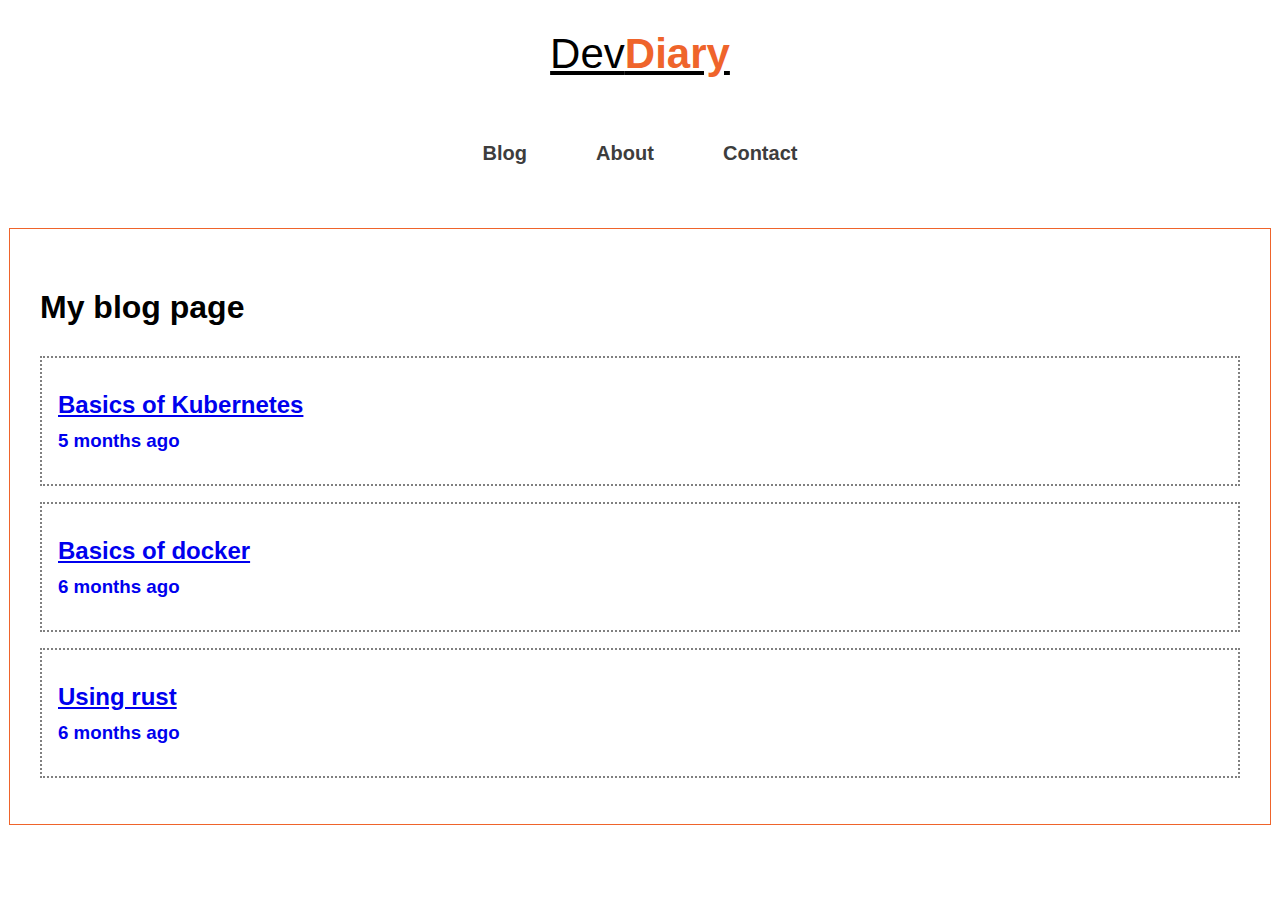
==== index.html @ ca975aec "Updates" ====
<!DOCTYPE html><html><head><meta charSet="utf-8"/><meta http-equiv="x-ua-compatible" content="ie=edge"/><meta name="viewport" content="width=device-width, initial-scale=1, shrink-to-fit=no"/><style data-href="/diary/styles.89f4ba2b558b995497da.css" id="gatsby-global-css">.tl-edges{max-width:100%;overflow-x:hidden}.tl-wrapper{width:100%;float:left;position:relative}.tl-wrapper+.tl-wrapper{margin-left:-100%;margin-right:0}.error-container{padding:100px;background-color:#ef642b}.header-error{font-size:30px;text-decoration:underline;margin-bottom:30px;transition:all 0}.header-link{font-size:20px}body,html{margin:0;padding:0;overflow-x:hidden}.about-container{margin-top:44px;line-height:10px}.about-paragraph{padding-bottom:50px}.cv-page-link{font-size:20px;color:#ef642b;list-style-type:none;padding:10px;border:1px solid;background:#000}#ResumeContainer{margin:auto;width:65%}#ResumeContainer,.PDFDocument{display:flex;flex-direction:column;align-items:center}.PDFPage{box-shadow:0 0 8px rgba(0,0,0,.5)}.PDFPageOne{margin-bottom:25px}.PDFPage>canvas{max-width:100%;height:auto!important}.annotationLayer section{position:absolute}.annotationLayer .buttonWidgetAnnotation.pushButton>a,.annotationLayer .linkAnnotation>a{position:absolute;font-size:1em;top:0;left:0;width:100%;height:100%}.annotationLayer .buttonWidgetAnnotation.pushButton>a:hover,.annotationLayer .linkAnnotation>a:hover{opacity:.2;background:#ff0;box-shadow:0 2px 10px #ff0}.annotationLayer .textAnnotation img{position:absolute;cursor:pointer}.annotationLayer .buttonWidgetAnnotation.checkBox input,.annotationLayer .buttonWidgetAnnotation.radioButton input,.annotationLayer .choiceWidgetAnnotation select,.annotationLayer .textWidgetAnnotation input,.annotationLayer .textWidgetAnnotation textarea{background-color:rgba(0,54,255,.13);border:1px solid transparent;box-sizing:border-box;font-size:9px;height:100%;margin:0;padding:0 3px;vertical-align:top;width:100%}.annotationLayer .choiceWidgetAnnotation select option{padding:0}.annotationLayer .buttonWidgetAnnotation.radioButton input{border-radius:50%}.annotationLayer .textWidgetAnnotation textarea{font:message-box;font-size:9px;resize:none}.annotationLayer .buttonWidgetAnnotation.checkBox input[disabled],.annotationLayer .buttonWidgetAnnotation.radioButton input[disabled],.annotationLayer .choiceWidgetAnnotation select[disabled],.annotationLayer .textWidgetAnnotation input[disabled],.annotationLayer .textWidgetAnnotation textarea[disabled]{background:none;border:1px solid transparent;cursor:not-allowed}.annotationLayer .buttonWidgetAnnotation.checkBox input:hover,.annotationLayer .buttonWidgetAnnotation.radioButton input:hover,.annotationLayer .choiceWidgetAnnotation select:hover,.annotationLayer .textWidgetAnnotation input:hover,.annotationLayer .textWidgetAnnotation textarea:hover{border:1px solid #000}.annotationLayer .choiceWidgetAnnotation select:focus,.annotationLayer .textWidgetAnnotation input:focus,.annotationLayer .textWidgetAnnotation textarea:focus{background:none;border:1px solid transparent}.annotationLayer .buttonWidgetAnnotation.checkBox input:checked:after,.annotationLayer .buttonWidgetAnnotation.checkBox input:checked:before,.annotationLayer .buttonWidgetAnnotation.radioButton input:checked:before{background-color:#000;content:"";display:block;position:absolute}.annotationLayer .buttonWidgetAnnotation.checkBox input:checked:after,.annotationLayer .buttonWidgetAnnotation.checkBox input:checked:before{height:80%;left:45%;width:1px}.annotationLayer .buttonWidgetAnnotation.checkBox input:checked:before{transform:rotate(45deg)}.annotationLayer .buttonWidgetAnnotation.checkBox input:checked:after{transform:rotate(-45deg)}.annotationLayer .buttonWidgetAnnotation.radioButton input:checked:before{border-radius:50%;height:50%;left:30%;top:20%;width:50%}.annotationLayer .textWidgetAnnotation input.comb{font-family:monospace;padding-left:2px;padding-right:0}.annotationLayer .textWidgetAnnotation input.comb:focus{width:115%}.annotationLayer .buttonWidgetAnnotation.checkBox input,.annotationLayer .buttonWidgetAnnotation.radioButton input{-webkit-appearance:none;appearance:none;padding:0}.annotationLayer .popupWrapper{position:absolute;width:20em}.annotationLayer .popup{position:absolute;z-index:200;max-width:20em;background-color:#ff9;box-shadow:0 2px 5px #888;border-radius:2px;padding:6px;margin-left:5px;cursor:pointer;font:message-box;font-size:9px;word-wrap:break-word}.annotationLayer .popup>*{font-size:9px}.annotationLayer .popup h1{display:inline-block}.annotationLayer .popup span{display:inline-block;margin-left:5px}.annotationLayer .popup p{border-top:1px solid #333;margin-top:2px;padding-top:2px}.annotationLayer .caretAnnotation,.annotationLayer .circleAnnotation svg ellipse,.annotationLayer .fileAttachmentAnnotation,.annotationLayer .freeTextAnnotation,.annotationLayer .highlightAnnotation,.annotationLayer .inkAnnotation svg polyline,.annotationLayer .lineAnnotation svg line,.annotationLayer .polygonAnnotation svg polygon,.annotationLayer .polylineAnnotation svg polyline,.annotationLayer .squareAnnotation svg rect,.annotationLayer .squigglyAnnotation,.annotationLayer .stampAnnotation,.annotationLayer .strikeoutAnnotation,.annotationLayer .underlineAnnotation{cursor:pointer}.posts{list-style-type:none;margin:0}.test-test{color:#adff2f}h1{margin-top:30px;margin-bottom:30px}.post{border:2px dotted grey}.post,.post-link{margin:1rem 0;text-decoration:none}.post-link{display:block;padding:1rem}.blog-template-container{margin-right:30px;margin-left:30px;padding:30px}.blog-template-date,.blog-template-header{letter-spacing:.5rem;color:#ef642b;font-weight:700;text-align:left}.template-blog-image{max-width:100%;max-height:300px;height:100%;margin-left:auto;margin-right:auto}ul{padding:30px;line-height:30px}p{font-size:18px;line-height:29px}b{color:#ef642b}.blog-container-images{margin-top:30px;margin-bottom:30px}@media screen and (max-width:600px){.blog-template-container{margin:0;padding:0}.blog-template-header{padding:10px}.blog-container-images{width:280px;height:250px;margin-top:30px;margin-bottom:30px}}*{padding:0;margin:0;font-family:-apple-system,BlinkMacSystemFont,Segoe UI,Roboto,Oxygen,Ubuntu,Cantarell,Open Sans,Helvetica Neue,sans-serif}h2{text-decoration:underline;padding-bottom:10px;line-height:30px}.navbar-conteiner{height:90px;justify-content:space-between;flex-direction:column;height:auto;text-align:center}.navbar-conteiner,.navbar-logo{display:flex;align-items:center}.navbar-logo{padding:30px;font-size:42px;text-decoration:underline}.ul-container{display:flex;font-size:20px;justify-content:space-around;width:30%;align-items:center;font-weight:700}.navbar-link{text-decoration:none;color:#3d3d3d;list-style-type:none}.navbar-text,li:hover{color:#ef642b}.li-contact{font-size:25px}.text-bold-orange{font-weight:700;color:#ef642b}.app-container{max-width:1200px;margin:0 auto}.layout-container{margin-top:30px;padding:30px;background-color:#fff;border:.4px solid #ef642b}.darkmode-container{padding-top:30px;padding-left:30px;position:fixed}@media screen and (max-width:600px){.ul-container{width:80%}.layout-container{margin-left:15px;margin-right:15px}.darkmode-container{padding:0;top:0;z-index:11}}</style><meta name="generator" content="Gatsby 3.1.0"/><link rel="icon" href="/diary/favicon-32x32.png?v=9578343d63982135147ba424dc2e9f4e" type="image/png"/><link rel="manifest" href="/diary/manifest.webmanifest" crossorigin="anonymous"/><meta name="theme-color" content="#a2466c"/><link rel="apple-touch-icon" sizes="48x48" href="/diary/icons/icon-48x48.png?v=9578343d63982135147ba424dc2e9f4e"/><link rel="apple-touch-icon" sizes="72x72" href="/diary/icons/icon-72x72.png?v=9578343d63982135147ba424dc2e9f4e"/><link rel="apple-touch-icon" sizes="96x96" href="/diary/icons/icon-96x96.png?v=9578343d63982135147ba424dc2e9f4e"/><link rel="apple-touch-icon" sizes="144x144" href="/diary/icons/icon-144x144.png?v=9578343d63982135147ba424dc2e9f4e"/><link rel="apple-touch-icon" sizes="192x192" href="/diary/icons/icon-192x192.png?v=9578343d63982135147ba424dc2e9f4e"/><link rel="apple-touch-icon" sizes="256x256" href="/diary/icons/icon-256x256.png?v=9578343d63982135147ba424dc2e9f4e"/><link rel="apple-touch-icon" sizes="384x384" href="/diary/icons/icon-384x384.png?v=9578343d63982135147ba424dc2e9f4e"/><link rel="apple-touch-icon" sizes="512x512" href="/diary/icons/icon-512x512.png?v=9578343d63982135147ba424dc2e9f4e"/><title data-react-helmet="true">Amar Bugarin BLOG</title><meta data-react-helmet="true" name="icon" href="../../static/favicon.png"/><link rel="preconnect dns-prefetch" href="https://www.google-analytics.com"/><script async="" src="https://www.googletagmanager.com/gtag/js?id=G-GWYGSF2W30"></script><script>
      
      
      if(true) {
        window.dataLayer = window.dataLayer || [];
        function gtag(){window.dataLayer && window.dataLayer.push(arguments);}
        gtag('js', new Date());

        gtag('config', 'G-GWYGSF2W30', {"send_page_view":false});
      }
      </script><link as="script" rel="preload" href="/diary/webpack-runtime-789c7224e326d2498bba.js"/><link as="script" rel="preload" href="/diary/framework-b28559e184dd064e312c.js"/><link as="script" rel="preload" href="/diary/app-ff57dd20c8d4dd71aeb3.js"/><link as="script" rel="preload" href="/diary/ea88be26-097011b0799a5660b5a3.js"/><link as="script" rel="preload" href="/diary/commons-bccb3389b5974b57600e.js"/><link as="script" rel="preload" href="/diary/component---src-pages-index-js-2e0df5d5a1eaf11d8348.js"/><link as="fetch" rel="preload" href="/diary/page-data/index/page-data.json" crossorigin="anonymous"/><link as="fetch" rel="preload" href="/diary/page-data/sq/d/3853652184.json" crossorigin="anonymous"/><link as="fetch" rel="preload" href="/diary/page-data/app-data.json" crossorigin="anonymous"/></head><body><div id="___gatsby"><div style="outline:none" tabindex="-1" id="gatsby-focus-wrapper"><div class="tl-edges"><div class="tl-wrapper tl-wrapper--mount tl-wrapper-status--entered" style="z-index:1;opacity:1"><div><nav class="navbar-conteiner"><div class="navbar-logo">Dev <span class="text-bold-orange"> Diary</span></div><ul class="ul-container"><a aria-current="page" class="navbar-link active" hex="#ef642b" href="/diary/"><li>Blog</li></a><a class="navbar-link" hex="#ef642b" href="/diary/about"><li>About</li></a><a class="navbar-link" hex="#ef642b" href="/diary/contact"><li>Contact</li></a></ul></nav><div class="darkmode-container"><button style="cursor:pointer;overflow:hidden;width:80px;height:37.599999999999994px;appearance:none;-moz-appearance:none;-webkit-appearance:none;border:none;background-color:transparent;padding:0" aria-hidden="true" class="darkmode-container"><div style="display:flex;align-items:center;justify-content:center;margin-top:-46px;margin-left:-25.6px;width:132px;height:132px"><div></div></div></button></div><div class="layout-container app-container"><h1>My blog page </h1><ol class="posts"><li class="post"><a class="post-link" href="/diary/blog/basicKube"><h2>Basics of Kubernetes</h2><h3>5 months ago</h3></a></li><li class="post"><a class="post-link" href="/diary/blog/docker-beginner"><h2>Basics of docker</h2><h3>6 months ago</h3></a></li><li class="post"><a class="post-link" href="/diary/blog/rust-tutorial"><h2>Using rust  </h2><h3>6 months ago</h3></a></li></ol></div><div></div></div></div></div></div><div id="gatsby-announcer" style="position:absolute;top:0;width:1px;height:1px;padding:0;overflow:hidden;clip:rect(0, 0, 0, 0);white-space:nowrap;border:0" aria-live="assertive" aria-atomic="true"></div></div><script id="gatsby-script-loader">/*<![CDATA[*/window.pagePath="/";/*]]>*/</script><script id="gatsby-chunk-mapping">/*<![CDATA[*/window.___chunkMapping={"polyfill":["/polyfill-2b02905c65c9c1b5c6c2.js"],"app":["/app-ff57dd20c8d4dd71aeb3.js"],"component---src-pages-404-js":["/component---src-pages-404-js-df9bb4f2d2b1f3654362.js"],"component---src-pages-about-js":["/component---src-pages-about-js-a0eeb12bdaad2ee8cc85.js"],"component---src-pages-contact-js":["/component---src-pages-contact-js-57799ecbbcc163b4b59b.js"],"component---src-pages-cv-js":["/component---src-pages-cv-js-023c1988ada972e2278a.js"],"component---src-pages-index-js":["/component---src-pages-index-js-2e0df5d5a1eaf11d8348.js"],"component---src-templates-blog-js":["/component---src-templates-blog-js-f73c4bed62483dba6ba0.js"]};/*]]>*/</script><script src="/diary/polyfill-2b02905c65c9c1b5c6c2.js" nomodule=""></script><script src="/diary/component---src-pages-index-js-2e0df5d5a1eaf11d8348.js" async=""></script><script src="/diary/commons-bccb3389b5974b57600e.js" async=""></script><script src="/diary/ea88be26-097011b0799a5660b5a3.js" async=""></script><script src="/diary/app-ff57dd20c8d4dd71aeb3.js" async=""></script><script src="/diary/framework-b28559e184dd064e312c.js" async=""></script><script src="/diary/webpack-runtime-789c7224e326d2498bba.js" async=""></script></body></html>
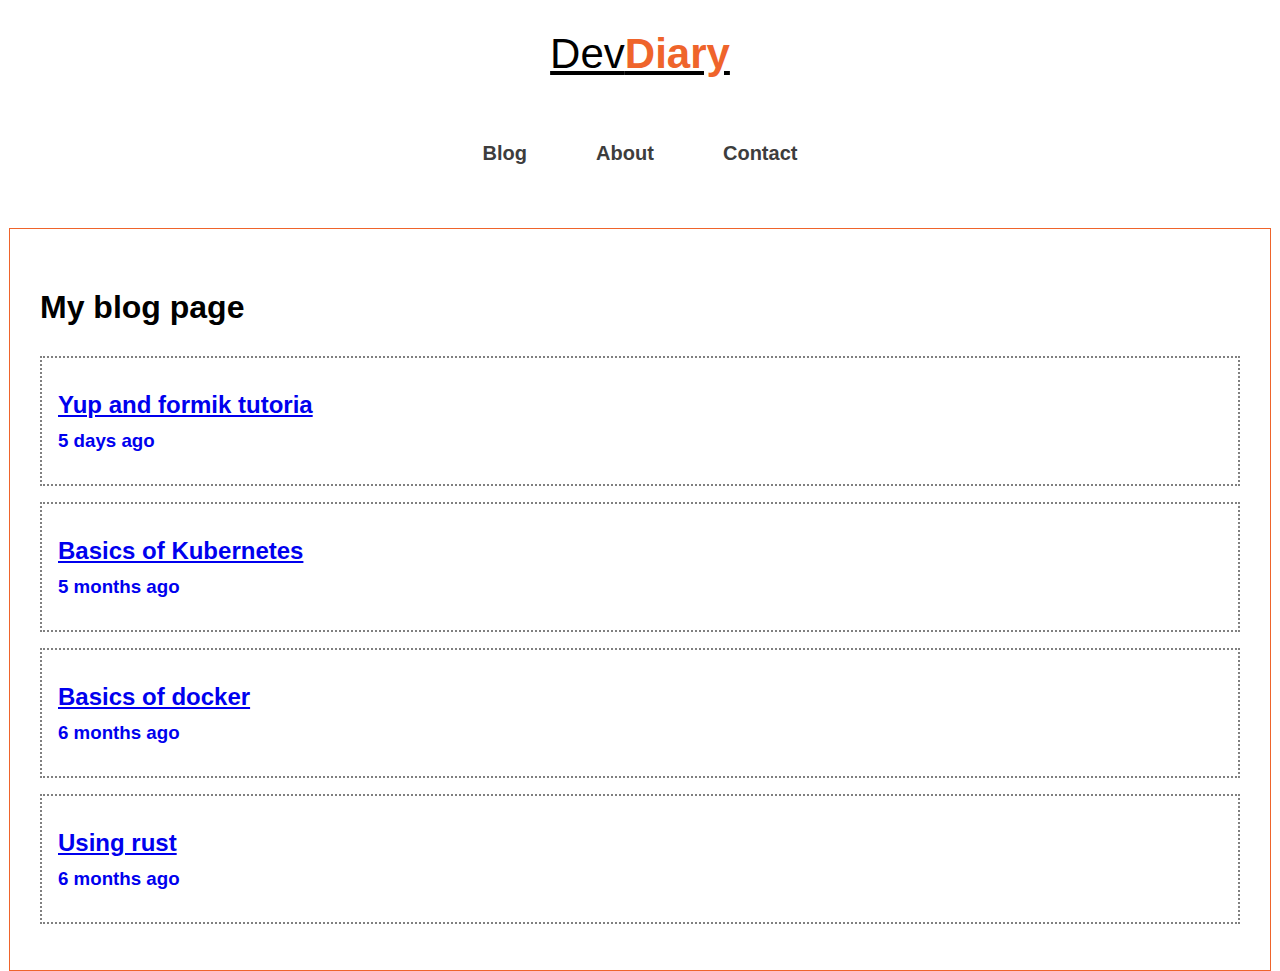
==== commit 2d5d3752: "Updates" ====
--- a/index.html
+++ b/index.html
@@ -1,4 +1,4 @@
-<!DOCTYPE html><html><head><meta charSet="utf-8"/><meta http-equiv="x-ua-compatible" content="ie=edge"/><meta name="viewport" content="width=device-width, initial-scale=1, shrink-to-fit=no"/><style data-href="/diary/styles.89f4ba2b558b995497da.css" id="gatsby-global-css">.tl-edges{max-width:100%;overflow-x:hidden}.tl-wrapper{width:100%;float:left;position:relative}.tl-wrapper+.tl-wrapper{margin-left:-100%;margin-right:0}.error-container{padding:100px;background-color:#ef642b}.header-error{font-size:30px;text-decoration:underline;margin-bottom:30px;transition:all 0}.header-link{font-size:20px}body,html{margin:0;padding:0;overflow-x:hidden}.about-container{margin-top:44px;line-height:10px}.about-paragraph{padding-bottom:50px}.cv-page-link{font-size:20px;color:#ef642b;list-style-type:none;padding:10px;border:1px solid;background:#000}#ResumeContainer{margin:auto;width:65%}#ResumeContainer,.PDFDocument{display:flex;flex-direction:column;align-items:center}.PDFPage{box-shadow:0 0 8px rgba(0,0,0,.5)}.PDFPageOne{margin-bottom:25px}.PDFPage>canvas{max-width:100%;height:auto!important}.annotationLayer section{position:absolute}.annotationLayer .buttonWidgetAnnotation.pushButton>a,.annotationLayer .linkAnnotation>a{position:absolute;font-size:1em;top:0;left:0;width:100%;height:100%}.annotationLayer .buttonWidgetAnnotation.pushButton>a:hover,.annotationLayer .linkAnnotation>a:hover{opacity:.2;background:#ff0;box-shadow:0 2px 10px #ff0}.annotationLayer .textAnnotation img{position:absolute;cursor:pointer}.annotationLayer .buttonWidgetAnnotation.checkBox input,.annotationLayer .buttonWidgetAnnotation.radioButton input,.annotationLayer .choiceWidgetAnnotation select,.annotationLayer .textWidgetAnnotation input,.annotationLayer .textWidgetAnnotation textarea{background-color:rgba(0,54,255,.13);border:1px solid transparent;box-sizing:border-box;font-size:9px;height:100%;margin:0;padding:0 3px;vertical-align:top;width:100%}.annotationLayer .choiceWidgetAnnotation select option{padding:0}.annotationLayer .buttonWidgetAnnotation.radioButton input{border-radius:50%}.annotationLayer .textWidgetAnnotation textarea{font:message-box;font-size:9px;resize:none}.annotationLayer .buttonWidgetAnnotation.checkBox input[disabled],.annotationLayer .buttonWidgetAnnotation.radioButton input[disabled],.annotationLayer .choiceWidgetAnnotation select[disabled],.annotationLayer .textWidgetAnnotation input[disabled],.annotationLayer .textWidgetAnnotation textarea[disabled]{background:none;border:1px solid transparent;cursor:not-allowed}.annotationLayer .buttonWidgetAnnotation.checkBox input:hover,.annotationLayer .buttonWidgetAnnotation.radioButton input:hover,.annotationLayer .choiceWidgetAnnotation select:hover,.annotationLayer .textWidgetAnnotation input:hover,.annotationLayer .textWidgetAnnotation textarea:hover{border:1px solid #000}.annotationLayer .choiceWidgetAnnotation select:focus,.annotationLayer .textWidgetAnnotation input:focus,.annotationLayer .textWidgetAnnotation textarea:focus{background:none;border:1px solid transparent}.annotationLayer .buttonWidgetAnnotation.checkBox input:checked:after,.annotationLayer .buttonWidgetAnnotation.checkBox input:checked:before,.annotationLayer .buttonWidgetAnnotation.radioButton input:checked:before{background-color:#000;content:"";display:block;position:absolute}.annotationLayer .buttonWidgetAnnotation.checkBox input:checked:after,.annotationLayer .buttonWidgetAnnotation.checkBox input:checked:before{height:80%;left:45%;width:1px}.annotationLayer .buttonWidgetAnnotation.checkBox input:checked:before{transform:rotate(45deg)}.annotationLayer .buttonWidgetAnnotation.checkBox input:checked:after{transform:rotate(-45deg)}.annotationLayer .buttonWidgetAnnotation.radioButton input:checked:before{border-radius:50%;height:50%;left:30%;top:20%;width:50%}.annotationLayer .textWidgetAnnotation input.comb{font-family:monospace;padding-left:2px;padding-right:0}.annotationLayer .textWidgetAnnotation input.comb:focus{width:115%}.annotationLayer .buttonWidgetAnnotation.checkBox input,.annotationLayer .buttonWidgetAnnotation.radioButton input{-webkit-appearance:none;appearance:none;padding:0}.annotationLayer .popupWrapper{position:absolute;width:20em}.annotationLayer .popup{position:absolute;z-index:200;max-width:20em;background-color:#ff9;box-shadow:0 2px 5px #888;border-radius:2px;padding:6px;margin-left:5px;cursor:pointer;font:message-box;font-size:9px;word-wrap:break-word}.annotationLayer .popup>*{font-size:9px}.annotationLayer .popup h1{display:inline-block}.annotationLayer .popup span{display:inline-block;margin-left:5px}.annotationLayer .popup p{border-top:1px solid #333;margin-top:2px;padding-top:2px}.annotationLayer .caretAnnotation,.annotationLayer .circleAnnotation svg ellipse,.annotationLayer .fileAttachmentAnnotation,.annotationLayer .freeTextAnnotation,.annotationLayer .highlightAnnotation,.annotationLayer .inkAnnotation svg polyline,.annotationLayer .lineAnnotation svg line,.annotationLayer .polygonAnnotation svg polygon,.annotationLayer .polylineAnnotation svg polyline,.annotationLayer .squareAnnotation svg rect,.annotationLayer .squigglyAnnotation,.annotationLayer .stampAnnotation,.annotationLayer .strikeoutAnnotation,.annotationLayer .underlineAnnotation{cursor:pointer}.posts{list-style-type:none;margin:0}.test-test{color:#adff2f}h1{margin-top:30px;margin-bottom:30px}.post{border:2px dotted grey}.post,.post-link{margin:1rem 0;text-decoration:none}.post-link{display:block;padding:1rem}.blog-template-container{margin-right:30px;margin-left:30px;padding:30px}.blog-template-date,.blog-template-header{letter-spacing:.5rem;color:#ef642b;font-weight:700;text-align:left}.template-blog-image{max-width:100%;max-height:300px;height:100%;margin-left:auto;margin-right:auto}ul{padding:30px;line-height:30px}p{font-size:18px;line-height:29px}b{color:#ef642b}.blog-container-images{margin-top:30px;margin-bottom:30px}@media screen and (max-width:600px){.blog-template-container{margin:0;padding:0}.blog-template-header{padding:10px}.blog-container-images{width:280px;height:250px;margin-top:30px;margin-bottom:30px}}*{padding:0;margin:0;font-family:-apple-system,BlinkMacSystemFont,Segoe UI,Roboto,Oxygen,Ubuntu,Cantarell,Open Sans,Helvetica Neue,sans-serif}h2{text-decoration:underline;padding-bottom:10px;line-height:30px}.navbar-conteiner{height:90px;justify-content:space-between;flex-direction:column;height:auto;text-align:center}.navbar-conteiner,.navbar-logo{display:flex;align-items:center}.navbar-logo{padding:30px;font-size:42px;text-decoration:underline}.ul-container{display:flex;font-size:20px;justify-content:space-around;width:30%;align-items:center;font-weight:700}.navbar-link{text-decoration:none;color:#3d3d3d;list-style-type:none}.navbar-text,li:hover{color:#ef642b}.li-contact{font-size:25px}.text-bold-orange{font-weight:700;color:#ef642b}.app-container{max-width:1200px;margin:0 auto}.layout-container{margin-top:30px;padding:30px;background-color:#fff;border:.4px solid #ef642b}.darkmode-container{padding-top:30px;padding-left:30px;position:fixed}@media screen and (max-width:600px){.ul-container{width:80%}.layout-container{margin-left:15px;margin-right:15px}.darkmode-container{padding:0;top:0;z-index:11}}</style><meta name="generator" content="Gatsby 3.1.0"/><link rel="icon" href="/diary/favicon-32x32.png?v=9578343d63982135147ba424dc2e9f4e" type="image/png"/><link rel="manifest" href="/diary/manifest.webmanifest" crossorigin="anonymous"/><meta name="theme-color" content="#a2466c"/><link rel="apple-touch-icon" sizes="48x48" href="/diary/icons/icon-48x48.png?v=9578343d63982135147ba424dc2e9f4e"/><link rel="apple-touch-icon" sizes="72x72" href="/diary/icons/icon-72x72.png?v=9578343d63982135147ba424dc2e9f4e"/><link rel="apple-touch-icon" sizes="96x96" href="/diary/icons/icon-96x96.png?v=9578343d63982135147ba424dc2e9f4e"/><link rel="apple-touch-icon" sizes="144x144" href="/diary/icons/icon-144x144.png?v=9578343d63982135147ba424dc2e9f4e"/><link rel="apple-touch-icon" sizes="192x192" href="/diary/icons/icon-192x192.png?v=9578343d63982135147ba424dc2e9f4e"/><link rel="apple-touch-icon" sizes="256x256" href="/diary/icons/icon-256x256.png?v=9578343d63982135147ba424dc2e9f4e"/><link rel="apple-touch-icon" sizes="384x384" href="/diary/icons/icon-384x384.png?v=9578343d63982135147ba424dc2e9f4e"/><link rel="apple-touch-icon" sizes="512x512" href="/diary/icons/icon-512x512.png?v=9578343d63982135147ba424dc2e9f4e"/><title data-react-helmet="true">Amar Bugarin BLOG</title><meta data-react-helmet="true" name="icon" href="../../static/favicon.png"/><link rel="preconnect dns-prefetch" href="https://www.google-analytics.com"/><script async="" src="https://www.googletagmanager.com/gtag/js?id=G-GWYGSF2W30"></script><script>
+<!DOCTYPE html><html><head><meta charSet="utf-8"/><meta http-equiv="x-ua-compatible" content="ie=edge"/><meta name="viewport" content="width=device-width, initial-scale=1, shrink-to-fit=no"/><style data-href="/diary/styles.7b861f9432f216df5a85.css" id="gatsby-global-css">.tl-edges{max-width:100%;overflow-x:hidden}.tl-wrapper{width:100%;float:left;position:relative}.tl-wrapper+.tl-wrapper{margin-left:-100%;margin-right:0}.error-container{padding:100px;background-color:#ef642b}.header-error{font-size:30px;text-decoration:underline;margin-bottom:30px;transition:all 0}.header-link{font-size:20px}body,html{margin:0;padding:0;overflow-x:hidden}.about-container{margin-top:44px;line-height:10px}.about-paragraph{padding-bottom:50px}.cv-page-link{font-size:20px;color:#ef642b;list-style-type:none;padding:10px;border:1px solid;background:#000}#ResumeContainer{margin:auto;width:65%}#ResumeContainer,.PDFDocument{display:flex;flex-direction:column;align-items:center}.PDFPage{box-shadow:0 0 8px rgba(0,0,0,.5)}.PDFPageOne{margin-bottom:25px}.PDFPage>canvas{max-width:100%;height:auto!important}.annotationLayer section{position:absolute}.annotationLayer .buttonWidgetAnnotation.pushButton>a,.annotationLayer .linkAnnotation>a{position:absolute;font-size:1em;top:0;left:0;width:100%;height:100%}.annotationLayer .buttonWidgetAnnotation.pushButton>a:hover,.annotationLayer .linkAnnotation>a:hover{opacity:.2;background:#ff0;box-shadow:0 2px 10px #ff0}.annotationLayer .textAnnotation img{position:absolute;cursor:pointer}.annotationLayer .buttonWidgetAnnotation.checkBox input,.annotationLayer .buttonWidgetAnnotation.radioButton input,.annotationLayer .choiceWidgetAnnotation select,.annotationLayer .textWidgetAnnotation input,.annotationLayer .textWidgetAnnotation textarea{background-color:rgba(0,54,255,.13);border:1px solid transparent;box-sizing:border-box;font-size:9px;height:100%;margin:0;padding:0 3px;vertical-align:top;width:100%}.annotationLayer .choiceWidgetAnnotation select option{padding:0}.annotationLayer .buttonWidgetAnnotation.radioButton input{border-radius:50%}.annotationLayer .textWidgetAnnotation textarea{font:message-box;font-size:9px;resize:none}.annotationLayer .buttonWidgetAnnotation.checkBox input[disabled],.annotationLayer .buttonWidgetAnnotation.radioButton input[disabled],.annotationLayer .choiceWidgetAnnotation select[disabled],.annotationLayer .textWidgetAnnotation input[disabled],.annotationLayer .textWidgetAnnotation textarea[disabled]{background:none;border:1px solid transparent;cursor:not-allowed}.annotationLayer .buttonWidgetAnnotation.checkBox input:hover,.annotationLayer .buttonWidgetAnnotation.radioButton input:hover,.annotationLayer .choiceWidgetAnnotation select:hover,.annotationLayer .textWidgetAnnotation input:hover,.annotationLayer .textWidgetAnnotation textarea:hover{border:1px solid #000}.annotationLayer .choiceWidgetAnnotation select:focus,.annotationLayer .textWidgetAnnotation input:focus,.annotationLayer .textWidgetAnnotation textarea:focus{background:none;border:1px solid transparent}.annotationLayer .buttonWidgetAnnotation.checkBox input:checked:after,.annotationLayer .buttonWidgetAnnotation.checkBox input:checked:before,.annotationLayer .buttonWidgetAnnotation.radioButton input:checked:before{background-color:#000;content:"";display:block;position:absolute}.annotationLayer .buttonWidgetAnnotation.checkBox input:checked:after,.annotationLayer .buttonWidgetAnnotation.checkBox input:checked:before{height:80%;left:45%;width:1px}.annotationLayer .buttonWidgetAnnotation.checkBox input:checked:before{transform:rotate(45deg)}.annotationLayer .buttonWidgetAnnotation.checkBox input:checked:after{transform:rotate(-45deg)}.annotationLayer .buttonWidgetAnnotation.radioButton input:checked:before{border-radius:50%;height:50%;left:30%;top:20%;width:50%}.annotationLayer .textWidgetAnnotation input.comb{font-family:monospace;padding-left:2px;padding-right:0}.annotationLayer .textWidgetAnnotation input.comb:focus{width:115%}.annotationLayer .buttonWidgetAnnotation.checkBox input,.annotationLayer .buttonWidgetAnnotation.radioButton input{-webkit-appearance:none;appearance:none;padding:0}.annotationLayer .popupWrapper{position:absolute;width:20em}.annotationLayer .popup{position:absolute;z-index:200;max-width:20em;background-color:#ff9;box-shadow:0 2px 5px #888;border-radius:2px;padding:6px;margin-left:5px;cursor:pointer;font:message-box;font-size:9px;word-wrap:break-word}.annotationLayer .popup>*{font-size:9px}.annotationLayer .popup h1{display:inline-block}.annotationLayer .popup span{display:inline-block;margin-left:5px}.annotationLayer .popup p{border-top:1px solid #333;margin-top:2px;padding-top:2px}.annotationLayer .caretAnnotation,.annotationLayer .circleAnnotation svg ellipse,.annotationLayer .fileAttachmentAnnotation,.annotationLayer .freeTextAnnotation,.annotationLayer .highlightAnnotation,.annotationLayer .inkAnnotation svg polyline,.annotationLayer .lineAnnotation svg line,.annotationLayer .polygonAnnotation svg polygon,.annotationLayer .polylineAnnotation svg polyline,.annotationLayer .squareAnnotation svg rect,.annotationLayer .squigglyAnnotation,.annotationLayer .stampAnnotation,.annotationLayer .strikeoutAnnotation,.annotationLayer .underlineAnnotation{cursor:pointer}.posts{list-style-type:none;margin:0}.blog_link{color:#adff2f}h1{margin-top:30px;margin-bottom:30px}.post{border:2px dotted grey}.post,.post-link{margin:1rem 0;text-decoration:none}.post-link{display:block;padding:1rem}.blog-template-container{margin-right:30px;margin-left:30px;padding:30px}.blog-template-date,.blog-template-header{letter-spacing:.5rem;color:#ef642b;font-weight:700;text-align:left}.template-blog-image{max-width:100%;max-height:300px;height:100%;margin-left:auto;margin-right:auto}ul{padding:30px;line-height:30px}p{font-size:18px;line-height:29px}b{color:#ef642b}.blog-container-images{margin-top:30px;margin-bottom:30px;width:100%}@media screen and (max-width:600px){.blog-template-container{margin:0;padding:0}.blog-template-header{padding:10px}.blog-container-images{width:280px;height:250px;margin-top:30px;margin-bottom:30px}}pre{margin:30px}*{padding:0;margin:0;font-family:-apple-system,BlinkMacSystemFont,Segoe UI,Roboto,Oxygen,Ubuntu,Cantarell,Open Sans,Helvetica Neue,sans-serif}h2{text-decoration:underline;padding-bottom:10px;line-height:30px}.navbar-conteiner{height:90px;justify-content:space-between;flex-direction:column;height:auto;text-align:center}.navbar-conteiner,.navbar-logo{display:flex;align-items:center}.navbar-logo{padding:30px;font-size:42px;text-decoration:underline}.ul-container{display:flex;font-size:20px;justify-content:space-around;width:30%;align-items:center;font-weight:700}.navbar-link{text-decoration:none;color:#3d3d3d;list-style-type:none}.navbar-text,li:hover{color:#ef642b}.li-contact{font-size:25px}.text-bold-orange{font-weight:700;color:#ef642b}.app-container{max-width:1200px;margin:0 auto}.layout-container{margin-top:30px;padding:30px;background-color:#fff;border:.4px solid #ef642b}.darkmode-container{padding-top:30px;padding-left:30px;position:fixed}@media screen and (max-width:600px){.ul-container{width:80%}.layout-container{margin-left:15px;margin-right:15px}.darkmode-container{padding:0;top:0;z-index:11}}</style><meta name="generator" content="Gatsby 3.1.0"/><link rel="icon" href="/diary/favicon-32x32.png?v=9578343d63982135147ba424dc2e9f4e" type="image/png"/><link rel="manifest" href="/diary/manifest.webmanifest" crossorigin="anonymous"/><meta name="theme-color" content="#a2466c"/><link rel="apple-touch-icon" sizes="48x48" href="/diary/icons/icon-48x48.png?v=9578343d63982135147ba424dc2e9f4e"/><link rel="apple-touch-icon" sizes="72x72" href="/diary/icons/icon-72x72.png?v=9578343d63982135147ba424dc2e9f4e"/><link rel="apple-touch-icon" sizes="96x96" href="/diary/icons/icon-96x96.png?v=9578343d63982135147ba424dc2e9f4e"/><link rel="apple-touch-icon" sizes="144x144" href="/diary/icons/icon-144x144.png?v=9578343d63982135147ba424dc2e9f4e"/><link rel="apple-touch-icon" sizes="192x192" href="/diary/icons/icon-192x192.png?v=9578343d63982135147ba424dc2e9f4e"/><link rel="apple-touch-icon" sizes="256x256" href="/diary/icons/icon-256x256.png?v=9578343d63982135147ba424dc2e9f4e"/><link rel="apple-touch-icon" sizes="384x384" href="/diary/icons/icon-384x384.png?v=9578343d63982135147ba424dc2e9f4e"/><link rel="apple-touch-icon" sizes="512x512" href="/diary/icons/icon-512x512.png?v=9578343d63982135147ba424dc2e9f4e"/><title data-react-helmet="true">Amar Bugarin BLOG</title><meta data-react-helmet="true" name="icon" href="../../static/favicon.png"/><link rel="preconnect dns-prefetch" href="https://www.google-analytics.com"/><script async="" src="https://www.googletagmanager.com/gtag/js?id=G-GWYGSF2W30"></script><script>
       
       
       if(true) {
@@ -8,4 +8,4 @@
 
         gtag('config', 'G-GWYGSF2W30', {"send_page_view":false});
       }
-      </script><link as="script" rel="preload" href="/diary/webpack-runtime-789c7224e326d2498bba.js"/><link as="script" rel="preload" href="/diary/framework-b28559e184dd064e312c.js"/><link as="script" rel="preload" href="/diary/app-ff57dd20c8d4dd71aeb3.js"/><link as="script" rel="preload" href="/diary/ea88be26-097011b0799a5660b5a3.js"/><link as="script" rel="preload" href="/diary/commons-bccb3389b5974b57600e.js"/><link as="script" rel="preload" href="/diary/component---src-pages-index-js-2e0df5d5a1eaf11d8348.js"/><link as="fetch" rel="preload" href="/diary/page-data/index/page-data.json" crossorigin="anonymous"/><link as="fetch" rel="preload" href="/diary/page-data/sq/d/3853652184.json" crossorigin="anonymous"/><link as="fetch" rel="preload" href="/diary/page-data/app-data.json" crossorigin="anonymous"/></head><body><div id="___gatsby"><div style="outline:none" tabindex="-1" id="gatsby-focus-wrapper"><div class="tl-edges"><div class="tl-wrapper tl-wrapper--mount tl-wrapper-status--entered" style="z-index:1;opacity:1"><div><nav class="navbar-conteiner"><div class="navbar-logo">Dev <span class="text-bold-orange"> Diary</span></div><ul class="ul-container"><a aria-current="page" class="navbar-link active" hex="#ef642b" href="/diary/"><li>Blog</li></a><a class="navbar-link" hex="#ef642b" href="/diary/about"><li>About</li></a><a class="navbar-link" hex="#ef642b" href="/diary/contact"><li>Contact</li></a></ul></nav><div class="darkmode-container"><button style="cursor:pointer;overflow:hidden;width:80px;height:37.599999999999994px;appearance:none;-moz-appearance:none;-webkit-appearance:none;border:none;background-color:transparent;padding:0" aria-hidden="true" class="darkmode-container"><div style="display:flex;align-items:center;justify-content:center;margin-top:-46px;margin-left:-25.6px;width:132px;height:132px"><div></div></div></button></div><div class="layout-container app-container"><h1>My blog page </h1><ol class="posts"><li class="post"><a class="post-link" href="/diary/blog/basicKube"><h2>Basics of Kubernetes</h2><h3>5 months ago</h3></a></li><li class="post"><a class="post-link" href="/diary/blog/docker-beginner"><h2>Basics of docker</h2><h3>6 months ago</h3></a></li><li class="post"><a class="post-link" href="/diary/blog/rust-tutorial"><h2>Using rust  </h2><h3>6 months ago</h3></a></li></ol></div><div></div></div></div></div></div><div id="gatsby-announcer" style="position:absolute;top:0;width:1px;height:1px;padding:0;overflow:hidden;clip:rect(0, 0, 0, 0);white-space:nowrap;border:0" aria-live="assertive" aria-atomic="true"></div></div><script id="gatsby-script-loader">/*<![CDATA[*/window.pagePath="/";/*]]>*/</script><script id="gatsby-chunk-mapping">/*<![CDATA[*/window.___chunkMapping={"polyfill":["/polyfill-2b02905c65c9c1b5c6c2.js"],"app":["/app-ff57dd20c8d4dd71aeb3.js"],"component---src-pages-404-js":["/component---src-pages-404-js-df9bb4f2d2b1f3654362.js"],"component---src-pages-about-js":["/component---src-pages-about-js-a0eeb12bdaad2ee8cc85.js"],"component---src-pages-contact-js":["/component---src-pages-contact-js-57799ecbbcc163b4b59b.js"],"component---src-pages-cv-js":["/component---src-pages-cv-js-023c1988ada972e2278a.js"],"component---src-pages-index-js":["/component---src-pages-index-js-2e0df5d5a1eaf11d8348.js"],"component---src-templates-blog-js":["/component---src-templates-blog-js-f73c4bed62483dba6ba0.js"]};/*]]>*/</script><script src="/diary/polyfill-2b02905c65c9c1b5c6c2.js" nomodule=""></script><script src="/diary/component---src-pages-index-js-2e0df5d5a1eaf11d8348.js" async=""></script><script src="/diary/commons-bccb3389b5974b57600e.js" async=""></script><script src="/diary/ea88be26-097011b0799a5660b5a3.js" async=""></script><script src="/diary/app-ff57dd20c8d4dd71aeb3.js" async=""></script><script src="/diary/framework-b28559e184dd064e312c.js" async=""></script><script src="/diary/webpack-runtime-789c7224e326d2498bba.js" async=""></script></body></html>+      </script><link as="script" rel="preload" href="/diary/webpack-runtime-cae5b736938eccb209ba.js"/><link as="script" rel="preload" href="/diary/framework-b28559e184dd064e312c.js"/><link as="script" rel="preload" href="/diary/app-bc995aa4b036c5ed517e.js"/><link as="script" rel="preload" href="/diary/ea88be26-097011b0799a5660b5a3.js"/><link as="script" rel="preload" href="/diary/commons-36d86e40b3e5b583bb4f.js"/><link as="script" rel="preload" href="/diary/component---src-pages-index-js-14628d6c76326f16b8b8.js"/><link as="fetch" rel="preload" href="/diary/page-data/index/page-data.json" crossorigin="anonymous"/><link as="fetch" rel="preload" href="/diary/page-data/sq/d/3853652184.json" crossorigin="anonymous"/><link as="fetch" rel="preload" href="/diary/page-data/app-data.json" crossorigin="anonymous"/></head><body><div id="___gatsby"><div style="outline:none" tabindex="-1" id="gatsby-focus-wrapper"><div class="tl-edges"><div class="tl-wrapper tl-wrapper--mount tl-wrapper-status--entered" style="z-index:1;opacity:1"><div><nav class="navbar-conteiner"><div class="navbar-logo">Dev <span class="text-bold-orange"> Diary</span></div><ul class="ul-container"><a aria-current="page" class="navbar-link active" hex="#ef642b" href="/diary/"><li>Blog</li></a><a class="navbar-link" hex="#ef642b" href="/diary/about"><li>About</li></a><a class="navbar-link" hex="#ef642b" href="/diary/contact"><li>Contact</li></a></ul></nav><div class="darkmode-container"><button style="cursor:pointer;overflow:hidden;width:80px;height:37.599999999999994px;appearance:none;-moz-appearance:none;-webkit-appearance:none;border:none;background-color:transparent;padding:0" aria-hidden="true" class="darkmode-container"><div style="display:flex;align-items:center;justify-content:center;margin-top:-46px;margin-left:-25.6px;width:132px;height:132px"><div></div></div></button></div><div class="layout-container app-container"><h1>My blog page </h1><ol class="posts"><li class="post"><a class="post-link" href="/diary/blog/yup-formik"><h2>Yup and formik tutoria</h2><h3>5 days ago</h3></a></li><li class="post"><a class="post-link" href="/diary/blog/basicKube"><h2>Basics of Kubernetes</h2><h3>5 months ago</h3></a></li><li class="post"><a class="post-link" href="/diary/blog/docker-beginner"><h2>Basics of docker</h2><h3>6 months ago</h3></a></li><li class="post"><a class="post-link" href="/diary/blog/rust-tutorial"><h2>Using rust  </h2><h3>6 months ago</h3></a></li></ol></div><div></div></div></div></div></div><div id="gatsby-announcer" style="position:absolute;top:0;width:1px;height:1px;padding:0;overflow:hidden;clip:rect(0, 0, 0, 0);white-space:nowrap;border:0" aria-live="assertive" aria-atomic="true"></div></div><script id="gatsby-script-loader">/*<![CDATA[*/window.pagePath="/";/*]]>*/</script><script id="gatsby-chunk-mapping">/*<![CDATA[*/window.___chunkMapping={"polyfill":["/polyfill-2b02905c65c9c1b5c6c2.js"],"app":["/app-bc995aa4b036c5ed517e.js"],"component---src-pages-404-js":["/component---src-pages-404-js-c7511535667bddfd6da8.js"],"component---src-pages-about-js":["/component---src-pages-about-js-2bc819bf62b51e39d884.js"],"component---src-pages-contact-js":["/component---src-pages-contact-js-0fca69126d6f534f8cbc.js"],"component---src-pages-cv-js":["/component---src-pages-cv-js-4ae55f61990cdfd0afe9.js"],"component---src-pages-index-js":["/component---src-pages-index-js-14628d6c76326f16b8b8.js"],"component---src-templates-blog-js":["/component---src-templates-blog-js-cf6bc4d77fcdeee6ca7d.js"]};/*]]>*/</script><script src="/diary/polyfill-2b02905c65c9c1b5c6c2.js" nomodule=""></script><script src="/diary/component---src-pages-index-js-14628d6c76326f16b8b8.js" async=""></script><script src="/diary/commons-36d86e40b3e5b583bb4f.js" async=""></script><script src="/diary/ea88be26-097011b0799a5660b5a3.js" async=""></script><script src="/diary/app-bc995aa4b036c5ed517e.js" async=""></script><script src="/diary/framework-b28559e184dd064e312c.js" async=""></script><script src="/diary/webpack-runtime-cae5b736938eccb209ba.js" async=""></script></body></html>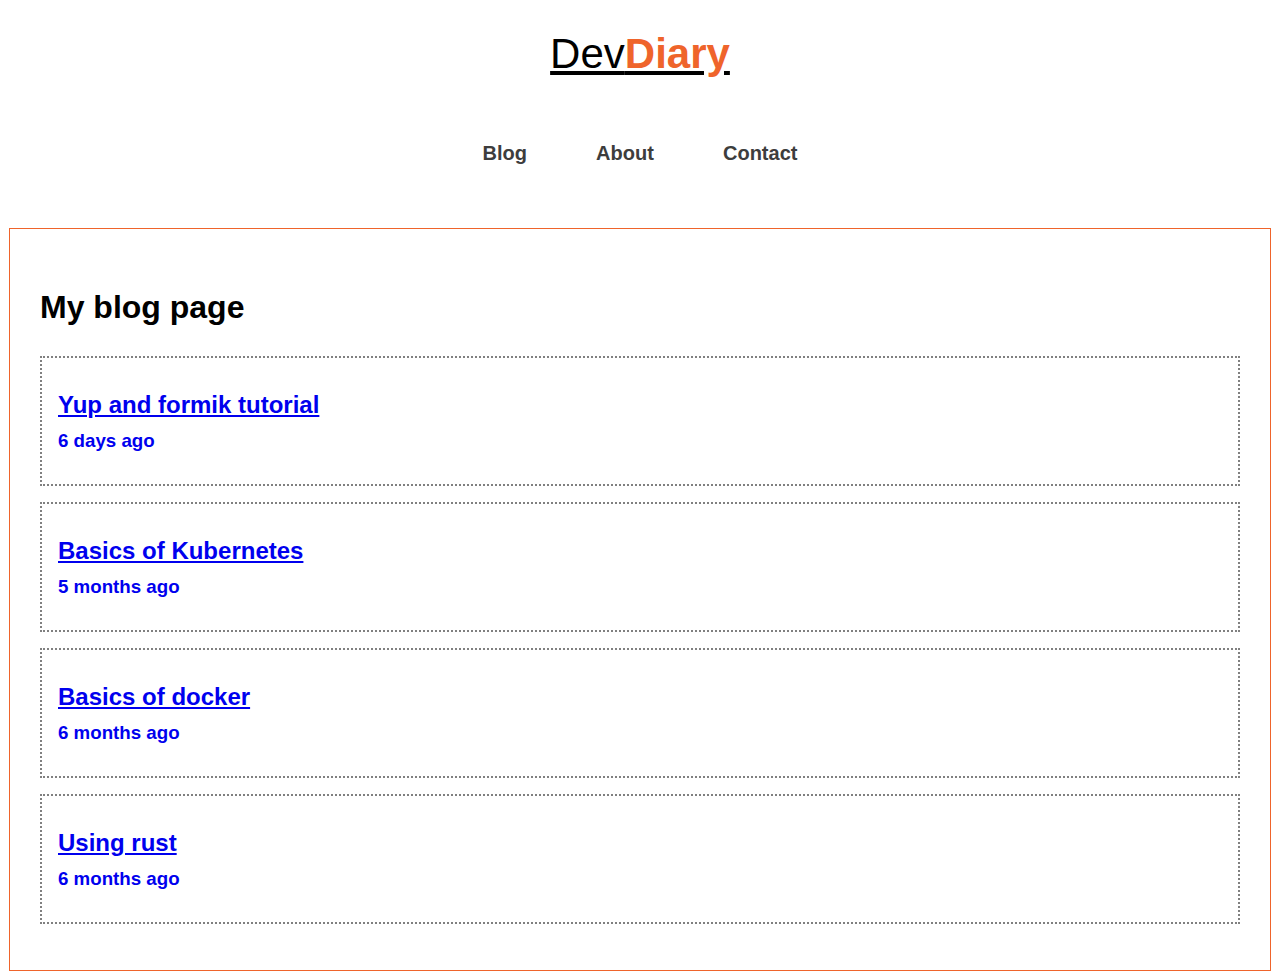
==== commit 31b3118b: "Updates" ====
--- a/index.html
+++ b/index.html
@@ -8,4 +8,4 @@
 
         gtag('config', 'G-GWYGSF2W30', {"send_page_view":false});
       }
-      </script><link as="script" rel="preload" href="/diary/webpack-runtime-cae5b736938eccb209ba.js"/><link as="script" rel="preload" href="/diary/framework-b28559e184dd064e312c.js"/><link as="script" rel="preload" href="/diary/app-bc995aa4b036c5ed517e.js"/><link as="script" rel="preload" href="/diary/ea88be26-097011b0799a5660b5a3.js"/><link as="script" rel="preload" href="/diary/commons-36d86e40b3e5b583bb4f.js"/><link as="script" rel="preload" href="/diary/component---src-pages-index-js-14628d6c76326f16b8b8.js"/><link as="fetch" rel="preload" href="/diary/page-data/index/page-data.json" crossorigin="anonymous"/><link as="fetch" rel="preload" href="/diary/page-data/sq/d/3853652184.json" crossorigin="anonymous"/><link as="fetch" rel="preload" href="/diary/page-data/app-data.json" crossorigin="anonymous"/></head><body><div id="___gatsby"><div style="outline:none" tabindex="-1" id="gatsby-focus-wrapper"><div class="tl-edges"><div class="tl-wrapper tl-wrapper--mount tl-wrapper-status--entered" style="z-index:1;opacity:1"><div><nav class="navbar-conteiner"><div class="navbar-logo">Dev <span class="text-bold-orange"> Diary</span></div><ul class="ul-container"><a aria-current="page" class="navbar-link active" hex="#ef642b" href="/diary/"><li>Blog</li></a><a class="navbar-link" hex="#ef642b" href="/diary/about"><li>About</li></a><a class="navbar-link" hex="#ef642b" href="/diary/contact"><li>Contact</li></a></ul></nav><div class="darkmode-container"><button style="cursor:pointer;overflow:hidden;width:80px;height:37.599999999999994px;appearance:none;-moz-appearance:none;-webkit-appearance:none;border:none;background-color:transparent;padding:0" aria-hidden="true" class="darkmode-container"><div style="display:flex;align-items:center;justify-content:center;margin-top:-46px;margin-left:-25.6px;width:132px;height:132px"><div></div></div></button></div><div class="layout-container app-container"><h1>My blog page </h1><ol class="posts"><li class="post"><a class="post-link" href="/diary/blog/yup-formik"><h2>Yup and formik tutoria</h2><h3>5 days ago</h3></a></li><li class="post"><a class="post-link" href="/diary/blog/basicKube"><h2>Basics of Kubernetes</h2><h3>5 months ago</h3></a></li><li class="post"><a class="post-link" href="/diary/blog/docker-beginner"><h2>Basics of docker</h2><h3>6 months ago</h3></a></li><li class="post"><a class="post-link" href="/diary/blog/rust-tutorial"><h2>Using rust  </h2><h3>6 months ago</h3></a></li></ol></div><div></div></div></div></div></div><div id="gatsby-announcer" style="position:absolute;top:0;width:1px;height:1px;padding:0;overflow:hidden;clip:rect(0, 0, 0, 0);white-space:nowrap;border:0" aria-live="assertive" aria-atomic="true"></div></div><script id="gatsby-script-loader">/*<![CDATA[*/window.pagePath="/";/*]]>*/</script><script id="gatsby-chunk-mapping">/*<![CDATA[*/window.___chunkMapping={"polyfill":["/polyfill-2b02905c65c9c1b5c6c2.js"],"app":["/app-bc995aa4b036c5ed517e.js"],"component---src-pages-404-js":["/component---src-pages-404-js-c7511535667bddfd6da8.js"],"component---src-pages-about-js":["/component---src-pages-about-js-2bc819bf62b51e39d884.js"],"component---src-pages-contact-js":["/component---src-pages-contact-js-0fca69126d6f534f8cbc.js"],"component---src-pages-cv-js":["/component---src-pages-cv-js-4ae55f61990cdfd0afe9.js"],"component---src-pages-index-js":["/component---src-pages-index-js-14628d6c76326f16b8b8.js"],"component---src-templates-blog-js":["/component---src-templates-blog-js-cf6bc4d77fcdeee6ca7d.js"]};/*]]>*/</script><script src="/diary/polyfill-2b02905c65c9c1b5c6c2.js" nomodule=""></script><script src="/diary/component---src-pages-index-js-14628d6c76326f16b8b8.js" async=""></script><script src="/diary/commons-36d86e40b3e5b583bb4f.js" async=""></script><script src="/diary/ea88be26-097011b0799a5660b5a3.js" async=""></script><script src="/diary/app-bc995aa4b036c5ed517e.js" async=""></script><script src="/diary/framework-b28559e184dd064e312c.js" async=""></script><script src="/diary/webpack-runtime-cae5b736938eccb209ba.js" async=""></script></body></html>+      </script><link as="script" rel="preload" href="/diary/webpack-runtime-cae5b736938eccb209ba.js"/><link as="script" rel="preload" href="/diary/framework-b28559e184dd064e312c.js"/><link as="script" rel="preload" href="/diary/app-bc995aa4b036c5ed517e.js"/><link as="script" rel="preload" href="/diary/ea88be26-097011b0799a5660b5a3.js"/><link as="script" rel="preload" href="/diary/commons-36d86e40b3e5b583bb4f.js"/><link as="script" rel="preload" href="/diary/component---src-pages-index-js-14628d6c76326f16b8b8.js"/><link as="fetch" rel="preload" href="/diary/page-data/index/page-data.json" crossorigin="anonymous"/><link as="fetch" rel="preload" href="/diary/page-data/sq/d/3853652184.json" crossorigin="anonymous"/><link as="fetch" rel="preload" href="/diary/page-data/app-data.json" crossorigin="anonymous"/></head><body><div id="___gatsby"><div style="outline:none" tabindex="-1" id="gatsby-focus-wrapper"><div class="tl-edges"><div class="tl-wrapper tl-wrapper--mount tl-wrapper-status--entered" style="z-index:1;opacity:1"><div><nav class="navbar-conteiner"><div class="navbar-logo">Dev <span class="text-bold-orange"> Diary</span></div><ul class="ul-container"><a aria-current="page" class="navbar-link active" hex="#ef642b" href="/diary/"><li>Blog</li></a><a class="navbar-link" hex="#ef642b" href="/diary/about"><li>About</li></a><a class="navbar-link" hex="#ef642b" href="/diary/contact"><li>Contact</li></a></ul></nav><div class="darkmode-container"><button style="cursor:pointer;overflow:hidden;width:80px;height:37.599999999999994px;appearance:none;-moz-appearance:none;-webkit-appearance:none;border:none;background-color:transparent;padding:0" aria-hidden="true" class="darkmode-container"><div style="display:flex;align-items:center;justify-content:center;margin-top:-46px;margin-left:-25.6px;width:132px;height:132px"><div></div></div></button></div><div class="layout-container app-container"><h1>My blog page </h1><ol class="posts"><li class="post"><a class="post-link" href="/diary/blog/yup-formik"><h2>Yup and formik tutorial</h2><h3>6 days ago</h3></a></li><li class="post"><a class="post-link" href="/diary/blog/basicKube"><h2>Basics of Kubernetes</h2><h3>5 months ago</h3></a></li><li class="post"><a class="post-link" href="/diary/blog/docker-beginner"><h2>Basics of docker</h2><h3>6 months ago</h3></a></li><li class="post"><a class="post-link" href="/diary/blog/rust-tutorial"><h2>Using rust  </h2><h3>6 months ago</h3></a></li></ol></div><div></div></div></div></div></div><div id="gatsby-announcer" style="position:absolute;top:0;width:1px;height:1px;padding:0;overflow:hidden;clip:rect(0, 0, 0, 0);white-space:nowrap;border:0" aria-live="assertive" aria-atomic="true"></div></div><script id="gatsby-script-loader">/*<![CDATA[*/window.pagePath="/";/*]]>*/</script><script id="gatsby-chunk-mapping">/*<![CDATA[*/window.___chunkMapping={"polyfill":["/polyfill-2b02905c65c9c1b5c6c2.js"],"app":["/app-bc995aa4b036c5ed517e.js"],"component---src-pages-404-js":["/component---src-pages-404-js-c7511535667bddfd6da8.js"],"component---src-pages-about-js":["/component---src-pages-about-js-2bc819bf62b51e39d884.js"],"component---src-pages-contact-js":["/component---src-pages-contact-js-0fca69126d6f534f8cbc.js"],"component---src-pages-cv-js":["/component---src-pages-cv-js-4ae55f61990cdfd0afe9.js"],"component---src-pages-index-js":["/component---src-pages-index-js-14628d6c76326f16b8b8.js"],"component---src-templates-blog-js":["/component---src-templates-blog-js-cf6bc4d77fcdeee6ca7d.js"]};/*]]>*/</script><script src="/diary/polyfill-2b02905c65c9c1b5c6c2.js" nomodule=""></script><script src="/diary/component---src-pages-index-js-14628d6c76326f16b8b8.js" async=""></script><script src="/diary/commons-36d86e40b3e5b583bb4f.js" async=""></script><script src="/diary/ea88be26-097011b0799a5660b5a3.js" async=""></script><script src="/diary/app-bc995aa4b036c5ed517e.js" async=""></script><script src="/diary/framework-b28559e184dd064e312c.js" async=""></script><script src="/diary/webpack-runtime-cae5b736938eccb209ba.js" async=""></script></body></html>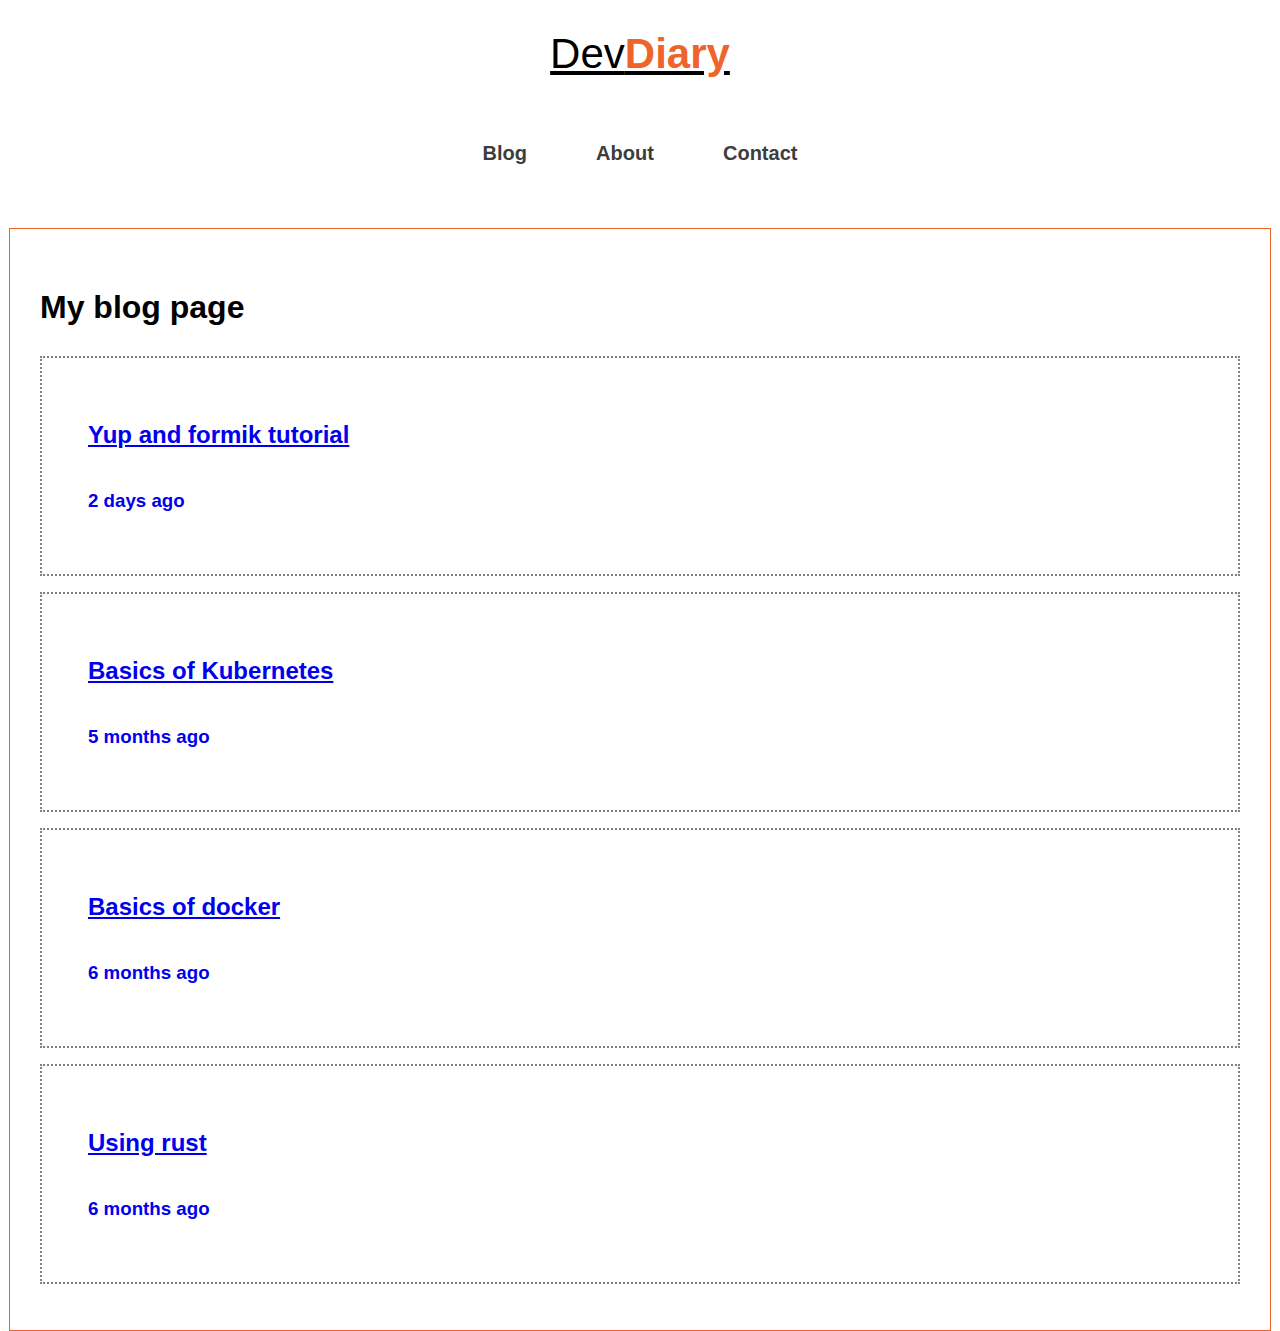
==== commit 4e963c9d: "Updates" ====
--- a/index.html
+++ b/index.html
@@ -1,4 +1,4 @@
-<!DOCTYPE html><html><head><meta charSet="utf-8"/><meta http-equiv="x-ua-compatible" content="ie=edge"/><meta name="viewport" content="width=device-width, initial-scale=1, shrink-to-fit=no"/><style data-href="/diary/styles.7b861f9432f216df5a85.css" id="gatsby-global-css">.tl-edges{max-width:100%;overflow-x:hidden}.tl-wrapper{width:100%;float:left;position:relative}.tl-wrapper+.tl-wrapper{margin-left:-100%;margin-right:0}.error-container{padding:100px;background-color:#ef642b}.header-error{font-size:30px;text-decoration:underline;margin-bottom:30px;transition:all 0}.header-link{font-size:20px}body,html{margin:0;padding:0;overflow-x:hidden}.about-container{margin-top:44px;line-height:10px}.about-paragraph{padding-bottom:50px}.cv-page-link{font-size:20px;color:#ef642b;list-style-type:none;padding:10px;border:1px solid;background:#000}#ResumeContainer{margin:auto;width:65%}#ResumeContainer,.PDFDocument{display:flex;flex-direction:column;align-items:center}.PDFPage{box-shadow:0 0 8px rgba(0,0,0,.5)}.PDFPageOne{margin-bottom:25px}.PDFPage>canvas{max-width:100%;height:auto!important}.annotationLayer section{position:absolute}.annotationLayer .buttonWidgetAnnotation.pushButton>a,.annotationLayer .linkAnnotation>a{position:absolute;font-size:1em;top:0;left:0;width:100%;height:100%}.annotationLayer .buttonWidgetAnnotation.pushButton>a:hover,.annotationLayer .linkAnnotation>a:hover{opacity:.2;background:#ff0;box-shadow:0 2px 10px #ff0}.annotationLayer .textAnnotation img{position:absolute;cursor:pointer}.annotationLayer .buttonWidgetAnnotation.checkBox input,.annotationLayer .buttonWidgetAnnotation.radioButton input,.annotationLayer .choiceWidgetAnnotation select,.annotationLayer .textWidgetAnnotation input,.annotationLayer .textWidgetAnnotation textarea{background-color:rgba(0,54,255,.13);border:1px solid transparent;box-sizing:border-box;font-size:9px;height:100%;margin:0;padding:0 3px;vertical-align:top;width:100%}.annotationLayer .choiceWidgetAnnotation select option{padding:0}.annotationLayer .buttonWidgetAnnotation.radioButton input{border-radius:50%}.annotationLayer .textWidgetAnnotation textarea{font:message-box;font-size:9px;resize:none}.annotationLayer .buttonWidgetAnnotation.checkBox input[disabled],.annotationLayer .buttonWidgetAnnotation.radioButton input[disabled],.annotationLayer .choiceWidgetAnnotation select[disabled],.annotationLayer .textWidgetAnnotation input[disabled],.annotationLayer .textWidgetAnnotation textarea[disabled]{background:none;border:1px solid transparent;cursor:not-allowed}.annotationLayer .buttonWidgetAnnotation.checkBox input:hover,.annotationLayer .buttonWidgetAnnotation.radioButton input:hover,.annotationLayer .choiceWidgetAnnotation select:hover,.annotationLayer .textWidgetAnnotation input:hover,.annotationLayer .textWidgetAnnotation textarea:hover{border:1px solid #000}.annotationLayer .choiceWidgetAnnotation select:focus,.annotationLayer .textWidgetAnnotation input:focus,.annotationLayer .textWidgetAnnotation textarea:focus{background:none;border:1px solid transparent}.annotationLayer .buttonWidgetAnnotation.checkBox input:checked:after,.annotationLayer .buttonWidgetAnnotation.checkBox input:checked:before,.annotationLayer .buttonWidgetAnnotation.radioButton input:checked:before{background-color:#000;content:"";display:block;position:absolute}.annotationLayer .buttonWidgetAnnotation.checkBox input:checked:after,.annotationLayer .buttonWidgetAnnotation.checkBox input:checked:before{height:80%;left:45%;width:1px}.annotationLayer .buttonWidgetAnnotation.checkBox input:checked:before{transform:rotate(45deg)}.annotationLayer .buttonWidgetAnnotation.checkBox input:checked:after{transform:rotate(-45deg)}.annotationLayer .buttonWidgetAnnotation.radioButton input:checked:before{border-radius:50%;height:50%;left:30%;top:20%;width:50%}.annotationLayer .textWidgetAnnotation input.comb{font-family:monospace;padding-left:2px;padding-right:0}.annotationLayer .textWidgetAnnotation input.comb:focus{width:115%}.annotationLayer .buttonWidgetAnnotation.checkBox input,.annotationLayer .buttonWidgetAnnotation.radioButton input{-webkit-appearance:none;appearance:none;padding:0}.annotationLayer .popupWrapper{position:absolute;width:20em}.annotationLayer .popup{position:absolute;z-index:200;max-width:20em;background-color:#ff9;box-shadow:0 2px 5px #888;border-radius:2px;padding:6px;margin-left:5px;cursor:pointer;font:message-box;font-size:9px;word-wrap:break-word}.annotationLayer .popup>*{font-size:9px}.annotationLayer .popup h1{display:inline-block}.annotationLayer .popup span{display:inline-block;margin-left:5px}.annotationLayer .popup p{border-top:1px solid #333;margin-top:2px;padding-top:2px}.annotationLayer .caretAnnotation,.annotationLayer .circleAnnotation svg ellipse,.annotationLayer .fileAttachmentAnnotation,.annotationLayer .freeTextAnnotation,.annotationLayer .highlightAnnotation,.annotationLayer .inkAnnotation svg polyline,.annotationLayer .lineAnnotation svg line,.annotationLayer .polygonAnnotation svg polygon,.annotationLayer .polylineAnnotation svg polyline,.annotationLayer .squareAnnotation svg rect,.annotationLayer .squigglyAnnotation,.annotationLayer .stampAnnotation,.annotationLayer .strikeoutAnnotation,.annotationLayer .underlineAnnotation{cursor:pointer}.posts{list-style-type:none;margin:0}.blog_link{color:#adff2f}h1{margin-top:30px;margin-bottom:30px}.post{border:2px dotted grey}.post,.post-link{margin:1rem 0;text-decoration:none}.post-link{display:block;padding:1rem}.blog-template-container{margin-right:30px;margin-left:30px;padding:30px}.blog-template-date,.blog-template-header{letter-spacing:.5rem;color:#ef642b;font-weight:700;text-align:left}.template-blog-image{max-width:100%;max-height:300px;height:100%;margin-left:auto;margin-right:auto}ul{padding:30px;line-height:30px}p{font-size:18px;line-height:29px}b{color:#ef642b}.blog-container-images{margin-top:30px;margin-bottom:30px;width:100%}@media screen and (max-width:600px){.blog-template-container{margin:0;padding:0}.blog-template-header{padding:10px}.blog-container-images{width:280px;height:250px;margin-top:30px;margin-bottom:30px}}pre{margin:30px}*{padding:0;margin:0;font-family:-apple-system,BlinkMacSystemFont,Segoe UI,Roboto,Oxygen,Ubuntu,Cantarell,Open Sans,Helvetica Neue,sans-serif}h2{text-decoration:underline;padding-bottom:10px;line-height:30px}.navbar-conteiner{height:90px;justify-content:space-between;flex-direction:column;height:auto;text-align:center}.navbar-conteiner,.navbar-logo{display:flex;align-items:center}.navbar-logo{padding:30px;font-size:42px;text-decoration:underline}.ul-container{display:flex;font-size:20px;justify-content:space-around;width:30%;align-items:center;font-weight:700}.navbar-link{text-decoration:none;color:#3d3d3d;list-style-type:none}.navbar-text,li:hover{color:#ef642b}.li-contact{font-size:25px}.text-bold-orange{font-weight:700;color:#ef642b}.app-container{max-width:1200px;margin:0 auto}.layout-container{margin-top:30px;padding:30px;background-color:#fff;border:.4px solid #ef642b}.darkmode-container{padding-top:30px;padding-left:30px;position:fixed}@media screen and (max-width:600px){.ul-container{width:80%}.layout-container{margin-left:15px;margin-right:15px}.darkmode-container{padding:0;top:0;z-index:11}}</style><meta name="generator" content="Gatsby 3.1.0"/><link rel="icon" href="/diary/favicon-32x32.png?v=9578343d63982135147ba424dc2e9f4e" type="image/png"/><link rel="manifest" href="/diary/manifest.webmanifest" crossorigin="anonymous"/><meta name="theme-color" content="#a2466c"/><link rel="apple-touch-icon" sizes="48x48" href="/diary/icons/icon-48x48.png?v=9578343d63982135147ba424dc2e9f4e"/><link rel="apple-touch-icon" sizes="72x72" href="/diary/icons/icon-72x72.png?v=9578343d63982135147ba424dc2e9f4e"/><link rel="apple-touch-icon" sizes="96x96" href="/diary/icons/icon-96x96.png?v=9578343d63982135147ba424dc2e9f4e"/><link rel="apple-touch-icon" sizes="144x144" href="/diary/icons/icon-144x144.png?v=9578343d63982135147ba424dc2e9f4e"/><link rel="apple-touch-icon" sizes="192x192" href="/diary/icons/icon-192x192.png?v=9578343d63982135147ba424dc2e9f4e"/><link rel="apple-touch-icon" sizes="256x256" href="/diary/icons/icon-256x256.png?v=9578343d63982135147ba424dc2e9f4e"/><link rel="apple-touch-icon" sizes="384x384" href="/diary/icons/icon-384x384.png?v=9578343d63982135147ba424dc2e9f4e"/><link rel="apple-touch-icon" sizes="512x512" href="/diary/icons/icon-512x512.png?v=9578343d63982135147ba424dc2e9f4e"/><title data-react-helmet="true">Amar Bugarin BLOG</title><meta data-react-helmet="true" name="icon" href="../../static/favicon.png"/><link rel="preconnect dns-prefetch" href="https://www.google-analytics.com"/><script async="" src="https://www.googletagmanager.com/gtag/js?id=G-GWYGSF2W30"></script><script>
+<!DOCTYPE html><html><head><meta charSet="utf-8"/><meta http-equiv="x-ua-compatible" content="ie=edge"/><meta name="viewport" content="width=device-width, initial-scale=1, shrink-to-fit=no"/><style data-href="/diary/styles.e0c260d800b52fc5277d.css" id="gatsby-global-css">.tl-edges{max-width:100%;overflow-x:hidden}.tl-wrapper{width:100%;float:left;position:relative}.tl-wrapper+.tl-wrapper{margin-left:-100%;margin-right:0}.error-container{padding:100px;background-color:#ef642b}.header-error{font-size:30px;text-decoration:underline;margin-bottom:30px;transition:all 0}.header-link{font-size:20px}body,html{margin:0;padding:0;overflow-x:hidden}.about-container{margin-top:44px;line-height:10px}.about-paragraph{padding-bottom:50px}.cv-page-link{font-size:20px;color:#ef642b;list-style-type:none;padding:10px;border:1px solid;background:#000}#ResumeContainer{margin:auto;width:65%}#ResumeContainer,.PDFDocument{display:flex;flex-direction:column;align-items:center}.PDFPage{box-shadow:0 0 8px rgba(0,0,0,.5)}.PDFPageOne{margin-bottom:25px}.PDFPage>canvas{max-width:100%;height:auto!important}.annotationLayer section{position:absolute}.annotationLayer .buttonWidgetAnnotation.pushButton>a,.annotationLayer .linkAnnotation>a{position:absolute;font-size:1em;top:0;left:0;width:100%;height:100%}.annotationLayer .buttonWidgetAnnotation.pushButton>a:hover,.annotationLayer .linkAnnotation>a:hover{opacity:.2;background:#ff0;box-shadow:0 2px 10px #ff0}.annotationLayer .textAnnotation img{position:absolute;cursor:pointer}.annotationLayer .buttonWidgetAnnotation.checkBox input,.annotationLayer .buttonWidgetAnnotation.radioButton input,.annotationLayer .choiceWidgetAnnotation select,.annotationLayer .textWidgetAnnotation input,.annotationLayer .textWidgetAnnotation textarea{background-color:rgba(0,54,255,.13);border:1px solid transparent;box-sizing:border-box;font-size:9px;height:100%;margin:0;padding:0 3px;vertical-align:top;width:100%}.annotationLayer .choiceWidgetAnnotation select option{padding:0}.annotationLayer .buttonWidgetAnnotation.radioButton input{border-radius:50%}.annotationLayer .textWidgetAnnotation textarea{font:message-box;font-size:9px;resize:none}.annotationLayer .buttonWidgetAnnotation.checkBox input[disabled],.annotationLayer .buttonWidgetAnnotation.radioButton input[disabled],.annotationLayer .choiceWidgetAnnotation select[disabled],.annotationLayer .textWidgetAnnotation input[disabled],.annotationLayer .textWidgetAnnotation textarea[disabled]{background:none;border:1px solid transparent;cursor:not-allowed}.annotationLayer .buttonWidgetAnnotation.checkBox input:hover,.annotationLayer .buttonWidgetAnnotation.radioButton input:hover,.annotationLayer .choiceWidgetAnnotation select:hover,.annotationLayer .textWidgetAnnotation input:hover,.annotationLayer .textWidgetAnnotation textarea:hover{border:1px solid #000}.annotationLayer .choiceWidgetAnnotation select:focus,.annotationLayer .textWidgetAnnotation input:focus,.annotationLayer .textWidgetAnnotation textarea:focus{background:none;border:1px solid transparent}.annotationLayer .buttonWidgetAnnotation.checkBox input:checked:after,.annotationLayer .buttonWidgetAnnotation.checkBox input:checked:before,.annotationLayer .buttonWidgetAnnotation.radioButton input:checked:before{background-color:#000;content:"";display:block;position:absolute}.annotationLayer .buttonWidgetAnnotation.checkBox input:checked:after,.annotationLayer .buttonWidgetAnnotation.checkBox input:checked:before{height:80%;left:45%;width:1px}.annotationLayer .buttonWidgetAnnotation.checkBox input:checked:before{transform:rotate(45deg)}.annotationLayer .buttonWidgetAnnotation.checkBox input:checked:after{transform:rotate(-45deg)}.annotationLayer .buttonWidgetAnnotation.radioButton input:checked:before{border-radius:50%;height:50%;left:30%;top:20%;width:50%}.annotationLayer .textWidgetAnnotation input.comb{font-family:monospace;padding-left:2px;padding-right:0}.annotationLayer .textWidgetAnnotation input.comb:focus{width:115%}.annotationLayer .buttonWidgetAnnotation.checkBox input,.annotationLayer .buttonWidgetAnnotation.radioButton input{-webkit-appearance:none;appearance:none;padding:0}.annotationLayer .popupWrapper{position:absolute;width:20em}.annotationLayer .popup{position:absolute;z-index:200;max-width:20em;background-color:#ff9;box-shadow:0 2px 5px #888;border-radius:2px;padding:6px;margin-left:5px;cursor:pointer;font:message-box;font-size:9px;word-wrap:break-word}.annotationLayer .popup>*{font-size:9px}.annotationLayer .popup h1{display:inline-block}.annotationLayer .popup span{display:inline-block;margin-left:5px}.annotationLayer .popup p{border-top:1px solid #333;margin-top:2px;padding-top:2px}.annotationLayer .caretAnnotation,.annotationLayer .circleAnnotation svg ellipse,.annotationLayer .fileAttachmentAnnotation,.annotationLayer .freeTextAnnotation,.annotationLayer .highlightAnnotation,.annotationLayer .inkAnnotation svg polyline,.annotationLayer .lineAnnotation svg line,.annotationLayer .polygonAnnotation svg polygon,.annotationLayer .polylineAnnotation svg polyline,.annotationLayer .squareAnnotation svg rect,.annotationLayer .squigglyAnnotation,.annotationLayer .stampAnnotation,.annotationLayer .strikeoutAnnotation,.annotationLayer .underlineAnnotation{cursor:pointer}.posts{list-style-type:none;margin:0}.blog_link{color:#adff2f}h1{margin-top:30px;margin-bottom:30px}.post{border:2px dotted grey}.post,.post-link{margin:1rem 0;text-decoration:none}.post-link{display:block;padding:1rem}.blog-template-container{margin-right:30px;margin-left:30px;padding:30px}.blog-template-date,.blog-template-header{letter-spacing:.5rem;color:#ef642b;font-weight:700;text-align:left}.template-blog-image{max-width:100%;max-height:300px;height:100%;margin-left:auto;margin-right:auto}ul{padding:30px;line-height:30px}p{font-size:18px;line-height:29px}b{color:#ef642b}.blog-container-images{margin-top:30px;margin-bottom:30px;width:100%}@media screen and (max-width:600px){.blog-template-container{margin:0;padding:0}.blog-template-header{padding:10px}.blog-container-images{width:280px;height:250px;margin-top:30px;margin-bottom:30px}}h2,h3{padding:30px}*{padding:0;margin:0;font-family:-apple-system,BlinkMacSystemFont,Segoe UI,Roboto,Oxygen,Ubuntu,Cantarell,Open Sans,Helvetica Neue,sans-serif}h2{text-decoration:underline;padding-bottom:10px;line-height:30px}.navbar-conteiner{height:90px;justify-content:space-between;flex-direction:column;height:auto;text-align:center}.navbar-conteiner,.navbar-logo{display:flex;align-items:center}.navbar-logo{padding:30px;font-size:42px;text-decoration:underline}.ul-container{display:flex;font-size:20px;justify-content:space-around;width:30%;align-items:center;font-weight:700}.navbar-link{text-decoration:none;color:#3d3d3d;list-style-type:none}.navbar-text,li:hover{color:#ef642b}.li-contact{font-size:25px}.text-bold-orange{font-weight:700;color:#ef642b}.app-container{max-width:1200px;margin:0 auto}.layout-container{margin-top:30px;padding:30px;background-color:#fff;border:.4px solid #ef642b}.darkmode-container{padding-top:30px;padding-left:30px;position:fixed}@media screen and (max-width:600px){.ul-container{width:80%}.layout-container{margin-left:15px;margin-right:15px}.darkmode-container{padding:0;top:0;z-index:11}}</style><meta name="generator" content="Gatsby 3.1.0"/><link rel="icon" href="/diary/favicon-32x32.png?v=9578343d63982135147ba424dc2e9f4e" type="image/png"/><link rel="manifest" href="/diary/manifest.webmanifest" crossorigin="anonymous"/><meta name="theme-color" content="#a2466c"/><link rel="apple-touch-icon" sizes="48x48" href="/diary/icons/icon-48x48.png?v=9578343d63982135147ba424dc2e9f4e"/><link rel="apple-touch-icon" sizes="72x72" href="/diary/icons/icon-72x72.png?v=9578343d63982135147ba424dc2e9f4e"/><link rel="apple-touch-icon" sizes="96x96" href="/diary/icons/icon-96x96.png?v=9578343d63982135147ba424dc2e9f4e"/><link rel="apple-touch-icon" sizes="144x144" href="/diary/icons/icon-144x144.png?v=9578343d63982135147ba424dc2e9f4e"/><link rel="apple-touch-icon" sizes="192x192" href="/diary/icons/icon-192x192.png?v=9578343d63982135147ba424dc2e9f4e"/><link rel="apple-touch-icon" sizes="256x256" href="/diary/icons/icon-256x256.png?v=9578343d63982135147ba424dc2e9f4e"/><link rel="apple-touch-icon" sizes="384x384" href="/diary/icons/icon-384x384.png?v=9578343d63982135147ba424dc2e9f4e"/><link rel="apple-touch-icon" sizes="512x512" href="/diary/icons/icon-512x512.png?v=9578343d63982135147ba424dc2e9f4e"/><title data-react-helmet="true">Amar Bugarin BLOG</title><meta data-react-helmet="true" name="icon" href="../../static/favicon.png"/><link rel="preconnect dns-prefetch" href="https://www.google-analytics.com"/><script async="" src="https://www.googletagmanager.com/gtag/js?id=G-GWYGSF2W30"></script><script>
       
       
       if(true) {
@@ -8,4 +8,4 @@
 
         gtag('config', 'G-GWYGSF2W30', {"send_page_view":false});
       }
-      </script><link as="script" rel="preload" href="/diary/webpack-runtime-cae5b736938eccb209ba.js"/><link as="script" rel="preload" href="/diary/framework-b28559e184dd064e312c.js"/><link as="script" rel="preload" href="/diary/app-bc995aa4b036c5ed517e.js"/><link as="script" rel="preload" href="/diary/ea88be26-097011b0799a5660b5a3.js"/><link as="script" rel="preload" href="/diary/commons-36d86e40b3e5b583bb4f.js"/><link as="script" rel="preload" href="/diary/component---src-pages-index-js-14628d6c76326f16b8b8.js"/><link as="fetch" rel="preload" href="/diary/page-data/index/page-data.json" crossorigin="anonymous"/><link as="fetch" rel="preload" href="/diary/page-data/sq/d/3853652184.json" crossorigin="anonymous"/><link as="fetch" rel="preload" href="/diary/page-data/app-data.json" crossorigin="anonymous"/></head><body><div id="___gatsby"><div style="outline:none" tabindex="-1" id="gatsby-focus-wrapper"><div class="tl-edges"><div class="tl-wrapper tl-wrapper--mount tl-wrapper-status--entered" style="z-index:1;opacity:1"><div><nav class="navbar-conteiner"><div class="navbar-logo">Dev <span class="text-bold-orange"> Diary</span></div><ul class="ul-container"><a aria-current="page" class="navbar-link active" hex="#ef642b" href="/diary/"><li>Blog</li></a><a class="navbar-link" hex="#ef642b" href="/diary/about"><li>About</li></a><a class="navbar-link" hex="#ef642b" href="/diary/contact"><li>Contact</li></a></ul></nav><div class="darkmode-container"><button style="cursor:pointer;overflow:hidden;width:80px;height:37.599999999999994px;appearance:none;-moz-appearance:none;-webkit-appearance:none;border:none;background-color:transparent;padding:0" aria-hidden="true" class="darkmode-container"><div style="display:flex;align-items:center;justify-content:center;margin-top:-46px;margin-left:-25.6px;width:132px;height:132px"><div></div></div></button></div><div class="layout-container app-container"><h1>My blog page </h1><ol class="posts"><li class="post"><a class="post-link" href="/diary/blog/yup-formik"><h2>Yup and formik tutorial</h2><h3>6 days ago</h3></a></li><li class="post"><a class="post-link" href="/diary/blog/basicKube"><h2>Basics of Kubernetes</h2><h3>5 months ago</h3></a></li><li class="post"><a class="post-link" href="/diary/blog/docker-beginner"><h2>Basics of docker</h2><h3>6 months ago</h3></a></li><li class="post"><a class="post-link" href="/diary/blog/rust-tutorial"><h2>Using rust  </h2><h3>6 months ago</h3></a></li></ol></div><div></div></div></div></div></div><div id="gatsby-announcer" style="position:absolute;top:0;width:1px;height:1px;padding:0;overflow:hidden;clip:rect(0, 0, 0, 0);white-space:nowrap;border:0" aria-live="assertive" aria-atomic="true"></div></div><script id="gatsby-script-loader">/*<![CDATA[*/window.pagePath="/";/*]]>*/</script><script id="gatsby-chunk-mapping">/*<![CDATA[*/window.___chunkMapping={"polyfill":["/polyfill-2b02905c65c9c1b5c6c2.js"],"app":["/app-bc995aa4b036c5ed517e.js"],"component---src-pages-404-js":["/component---src-pages-404-js-c7511535667bddfd6da8.js"],"component---src-pages-about-js":["/component---src-pages-about-js-2bc819bf62b51e39d884.js"],"component---src-pages-contact-js":["/component---src-pages-contact-js-0fca69126d6f534f8cbc.js"],"component---src-pages-cv-js":["/component---src-pages-cv-js-4ae55f61990cdfd0afe9.js"],"component---src-pages-index-js":["/component---src-pages-index-js-14628d6c76326f16b8b8.js"],"component---src-templates-blog-js":["/component---src-templates-blog-js-cf6bc4d77fcdeee6ca7d.js"]};/*]]>*/</script><script src="/diary/polyfill-2b02905c65c9c1b5c6c2.js" nomodule=""></script><script src="/diary/component---src-pages-index-js-14628d6c76326f16b8b8.js" async=""></script><script src="/diary/commons-36d86e40b3e5b583bb4f.js" async=""></script><script src="/diary/ea88be26-097011b0799a5660b5a3.js" async=""></script><script src="/diary/app-bc995aa4b036c5ed517e.js" async=""></script><script src="/diary/framework-b28559e184dd064e312c.js" async=""></script><script src="/diary/webpack-runtime-cae5b736938eccb209ba.js" async=""></script></body></html>+      </script><link as="script" rel="preload" href="/diary/webpack-runtime-a14aecc9fc6edd24c8fa.js"/><link as="script" rel="preload" href="/diary/framework-b28559e184dd064e312c.js"/><link as="script" rel="preload" href="/diary/app-bc995aa4b036c5ed517e.js"/><link as="script" rel="preload" href="/diary/ea88be26-097011b0799a5660b5a3.js"/><link as="script" rel="preload" href="/diary/commons-36d86e40b3e5b583bb4f.js"/><link as="script" rel="preload" href="/diary/component---src-pages-index-js-14628d6c76326f16b8b8.js"/><link as="fetch" rel="preload" href="/diary/page-data/index/page-data.json" crossorigin="anonymous"/><link as="fetch" rel="preload" href="/diary/page-data/sq/d/3853652184.json" crossorigin="anonymous"/><link as="fetch" rel="preload" href="/diary/page-data/app-data.json" crossorigin="anonymous"/></head><body><div id="___gatsby"><div style="outline:none" tabindex="-1" id="gatsby-focus-wrapper"><div class="tl-edges"><div class="tl-wrapper tl-wrapper--mount tl-wrapper-status--entered" style="z-index:1;opacity:1"><div><nav class="navbar-conteiner"><div class="navbar-logo">Dev <span class="text-bold-orange"> Diary</span></div><ul class="ul-container"><a aria-current="page" class="navbar-link active" hex="#ef642b" href="/diary/"><li>Blog</li></a><a class="navbar-link" hex="#ef642b" href="/diary/about"><li>About</li></a><a class="navbar-link" hex="#ef642b" href="/diary/contact"><li>Contact</li></a></ul></nav><div class="darkmode-container"><button style="cursor:pointer;overflow:hidden;width:80px;height:37.599999999999994px;appearance:none;-moz-appearance:none;-webkit-appearance:none;border:none;background-color:transparent;padding:0" aria-hidden="true" class="darkmode-container"><div style="display:flex;align-items:center;justify-content:center;margin-top:-46px;margin-left:-25.6px;width:132px;height:132px"><div></div></div></button></div><div class="layout-container app-container"><h1>My blog page </h1><ol class="posts"><li class="post"><a class="post-link" href="/diary/blog/yup-formik"><h2>Yup and formik tutorial</h2><h3>2 days ago</h3></a></li><li class="post"><a class="post-link" href="/diary/blog/basicKube"><h2>Basics of Kubernetes</h2><h3>5 months ago</h3></a></li><li class="post"><a class="post-link" href="/diary/blog/docker-beginner"><h2>Basics of docker</h2><h3>6 months ago</h3></a></li><li class="post"><a class="post-link" href="/diary/blog/rust-tutorial"><h2>Using rust  </h2><h3>6 months ago</h3></a></li></ol></div><div></div></div></div></div></div><div id="gatsby-announcer" style="position:absolute;top:0;width:1px;height:1px;padding:0;overflow:hidden;clip:rect(0, 0, 0, 0);white-space:nowrap;border:0" aria-live="assertive" aria-atomic="true"></div></div><script id="gatsby-script-loader">/*<![CDATA[*/window.pagePath="/";/*]]>*/</script><script id="gatsby-chunk-mapping">/*<![CDATA[*/window.___chunkMapping={"polyfill":["/polyfill-2b02905c65c9c1b5c6c2.js"],"app":["/app-bc995aa4b036c5ed517e.js"],"component---src-pages-404-js":["/component---src-pages-404-js-c7511535667bddfd6da8.js"],"component---src-pages-about-js":["/component---src-pages-about-js-2bc819bf62b51e39d884.js"],"component---src-pages-contact-js":["/component---src-pages-contact-js-0fca69126d6f534f8cbc.js"],"component---src-pages-cv-js":["/component---src-pages-cv-js-afea122c42819203de16.js"],"component---src-pages-index-js":["/component---src-pages-index-js-14628d6c76326f16b8b8.js"],"component---src-templates-blog-js":["/component---src-templates-blog-js-53c01183df5036724ba3.js"]};/*]]>*/</script><script src="/diary/polyfill-2b02905c65c9c1b5c6c2.js" nomodule=""></script><script src="/diary/component---src-pages-index-js-14628d6c76326f16b8b8.js" async=""></script><script src="/diary/commons-36d86e40b3e5b583bb4f.js" async=""></script><script src="/diary/ea88be26-097011b0799a5660b5a3.js" async=""></script><script src="/diary/app-bc995aa4b036c5ed517e.js" async=""></script><script src="/diary/framework-b28559e184dd064e312c.js" async=""></script><script src="/diary/webpack-runtime-a14aecc9fc6edd24c8fa.js" async=""></script></body></html>